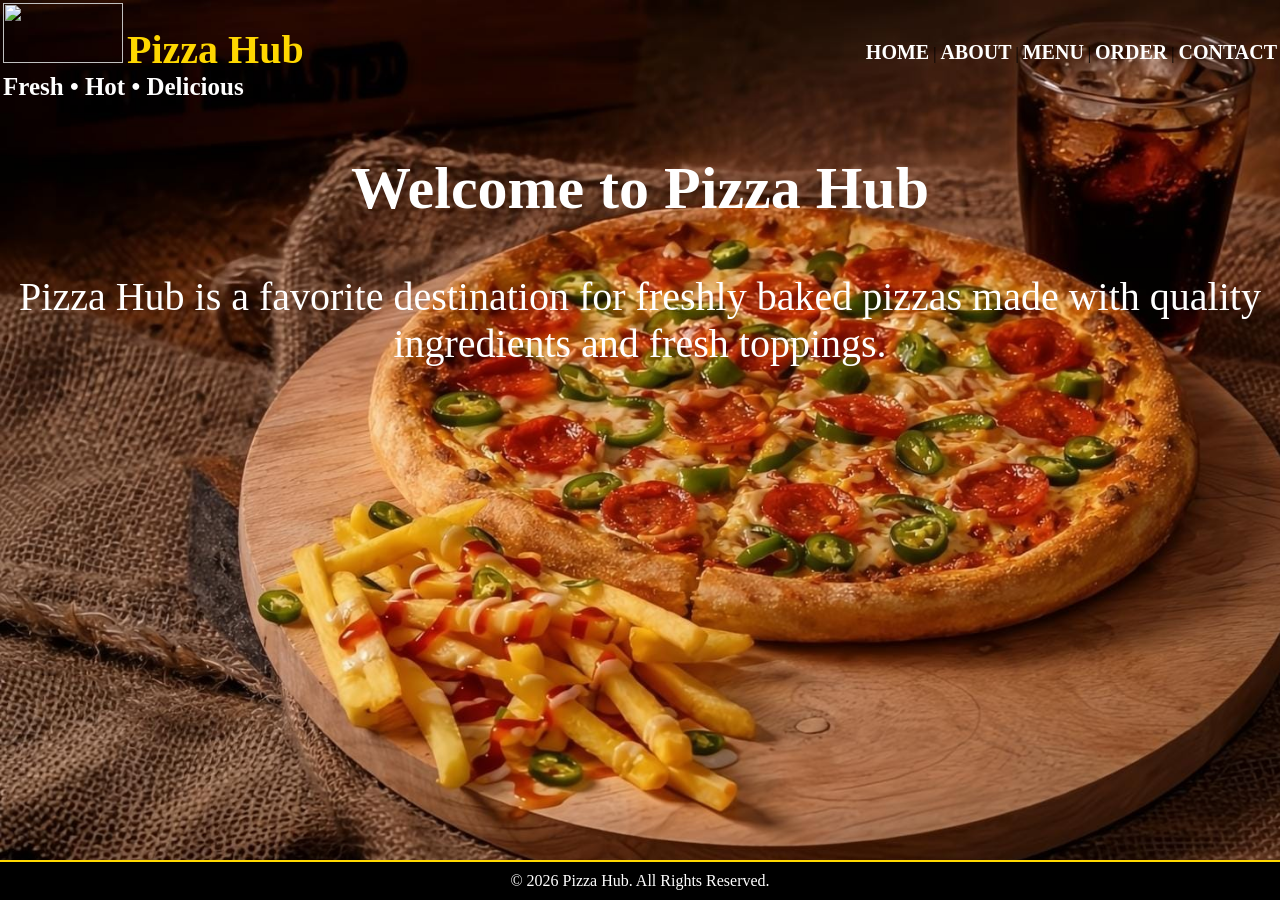
==== index.html @ 8365bb02 "add index.html" ====
<!DOCTYPE html>   
<html lang="en">  

<head>
<meta charset="UTF-8">
<meta name="viewport" content="width=device-width, initial-scale=1.0">

<title>Pizza Hub</title>  

<link rel="stylesheet" href="df.css"> 

<style>
a {
    color: white;
    text-decoration: none;
    font-weight: bold;
    font-size: 20px;
}

h1 {
    font-family: "Monotype Corsiva";
    font-size: 60px;
    text-align: center;
    color: white;
}

p {
    font-size: 40px;
    color: white;
    text-align: center;
    font-family: "Monotype Corsiva";
}
</style>

</head>

<body>

<div style="flex:1;">

<table width="100%">
<tr>
<td>
<img src="logo.jpeg" width="120" height="60">  

<span style="color:#FFD700; font-size:40px; font-weight:bold;"> Pizza Hub </span>        
<br> 

<span style="font-size:25px; font-weight:bold; color:white;"> Fresh • Hot • Delicious </span>
</td>

<td align="right">
<a href="index.html">HOME</a>  |
<a href="about.html">ABOUT</a> |
<a href="menu.html">MENU</a>  |
<a href="order.html">ORDER</a> |
<a href="contact.html">CONTACT</a>
</td>

</tr>
</table>

<section id="HOME">               

<h1>Welcome to Pizza Hub</h1>

<p> Pizza Hub is a favorite destination for freshly baked pizzas made with quality ingredients and fresh toppings. </p>

</section>

</div>
   
<footer style="background-color:black; color:white; text-align:center; padding:10px; border-top:2px solid #FFD700;">
    © 2026 Pizza Hub. All Rights Reserved.
</footer>   

</body>
</html>
---- df.css ----
body {
    margin: 0;
    padding: 0;
    min-height: 100vh;
    display: flex;
    flex-direction: column;

    background-image: url("P.jpeg"); 
    background-size: cover;
    background-repeat: no-repeat;
}

.main-content {
    flex: 1;
}
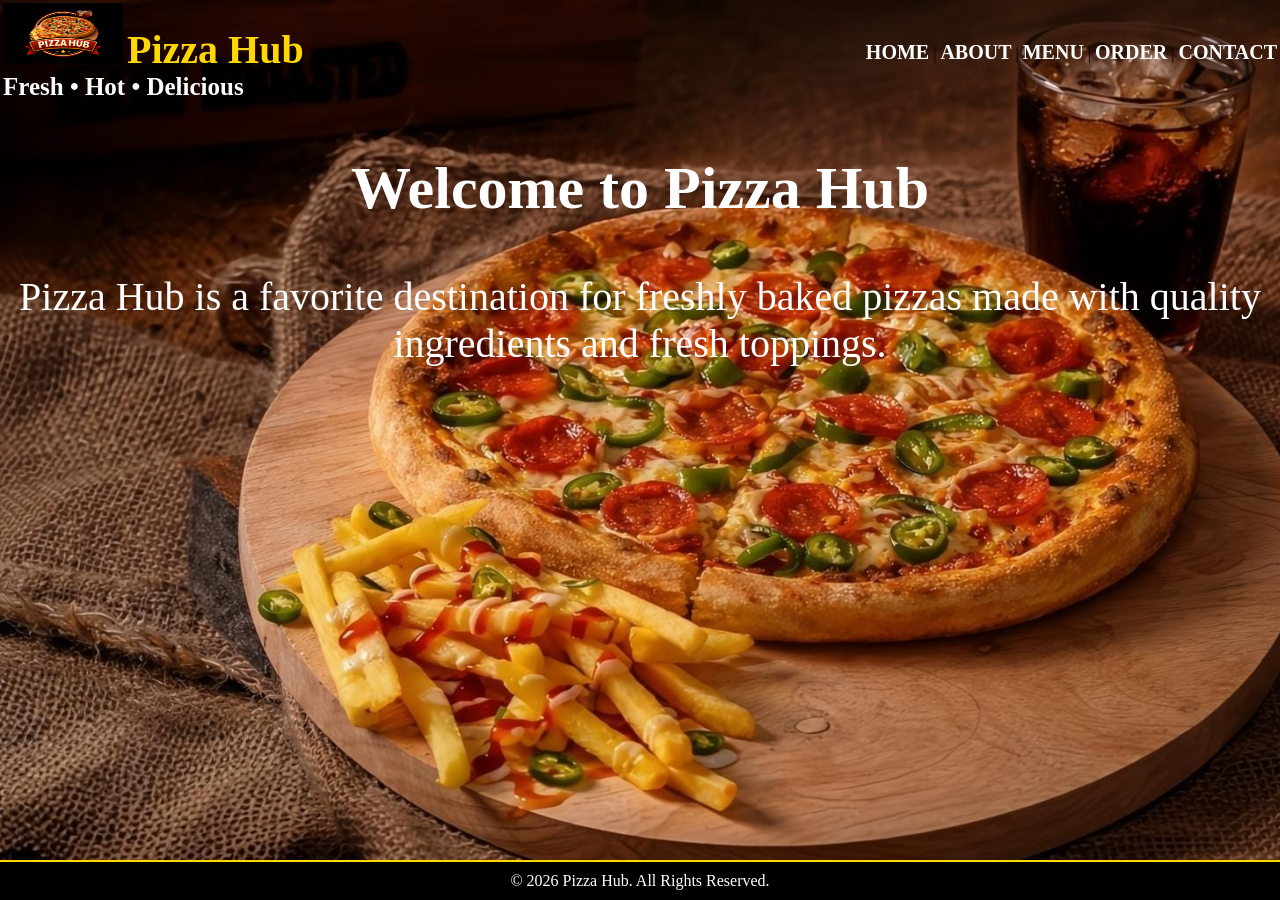
==== commit 3661ab6b: "Update index.html" ====
--- a/index.html
+++ b/index.html
@@ -60,7 +60,7 @@
 </tr>
 </table>
 
-<section id="HOME">               
+<section>               
 
 <h1>Welcome to Pizza Hub</h1>
 
@@ -75,4 +75,4 @@
 </footer>   
 
 </body>
-</html>+</html>
--- a/df.css
+++ b/df.css
@@ -12,4 +12,14 @@
 
 .main-content {
     flex: 1;
-}+}
+
+#order{
+    font-family: "Monotype Corsiva";
+    font-size: 60px;
+}
+
+.special{
+text-align: center;
+    color: white;
+}    
